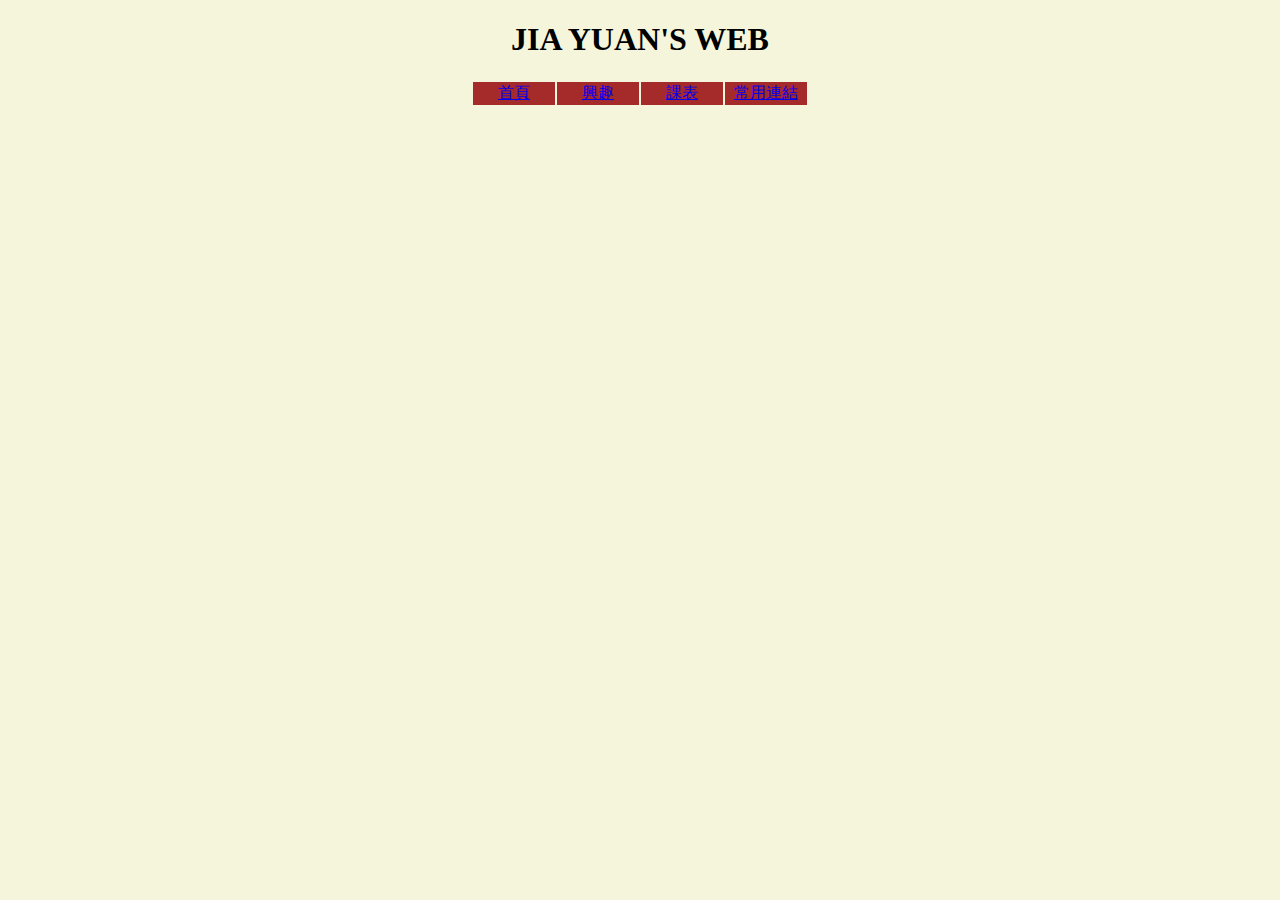
==== index.html @ b30904b7 "1" ====
<!DOCTYPE html>
<html lang="en">
<head>
    <meta charset="UTF-8">
    <title>JIA YUAN'S WEB</title>
</head>
<body bgcolor="#f5f5dc">
<div id="wrap">
    <h1 align="center">JIA YUAN'S WEB</h1>
    <table border="0" align="center">
        <tr align="center">
            <td width="80px" bgcolor="#a52a2a"><a href="index.html">首頁</a>

            </td>
            <td width="80px" bgcolor="#a52a2a"><a href="index.html">興趣</a>

            </td>
            <td width="80px" bgcolor="#a52a2a"><a href="index.html">課表</a>

            </td>
            <td width="80px" bgcolor="#a52a2a"><a href="index.html">常用連結</a>

            </td>
        </tr>

    </table>

</div>

</body>
</html>
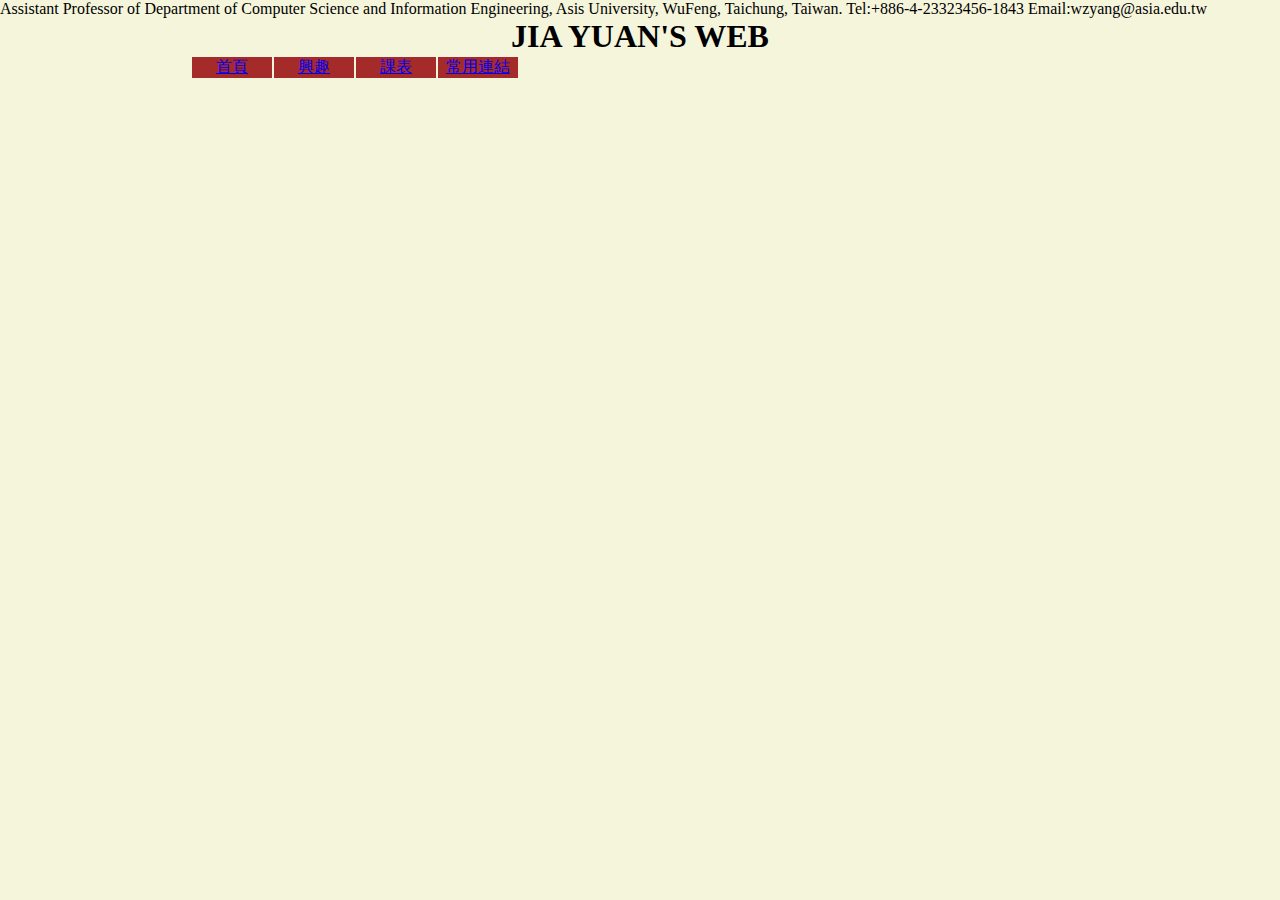
==== commit a1122f15: "2" ====
--- a/index.html
+++ b/index.html
@@ -3,8 +3,17 @@
 <head>
     <meta charset="UTF-8">
     <title>JIA YUAN'S WEB</title>
+    <link rel="stylesheet" href="style.css">
 </head>
 <body bgcolor="#f5f5dc">
+<div id="header">
+<p>
+    Assistant Professor of Department of Computer Science and Information Engineering,
+    Asis University, WuFeng, Taichung, Taiwan.
+    Tel:+886-4-23323456-1843
+    Email:wzyang@asia.edu.tw
+</p>
+</div>
 <div id="wrap">
     <h1 align="center">JIA YUAN'S WEB</h1>
     <table border="0" align="center">
@@ -12,10 +21,10 @@
             <td width="80px" bgcolor="#a52a2a"><a href="index.html">首頁</a>
 
             </td>
-            <td width="80px" bgcolor="#a52a2a"><a href="index.html">興趣</a>
+            <td width="80px" bgcolor="#a52a2a"><a href="interest.html">興趣</a>
 
             </td>
-            <td width="80px" bgcolor="#a52a2a"><a href="index.html">課表</a>
+            <td width="80px" bgcolor="#a52a2a"><a href="schooltable.html">課表</a>
 
             </td>
             <td width="80px" bgcolor="#a52a2a"><a href="index.html">常用連結</a>
--- a/style.css
+++ b/style.css
@@ -0,0 +1,27 @@
+*{
+    margin: 0;
+    padding: 0;
+}
+#wrap{
+    width: 900px;
+    background-color: beige;
+    margin: 0 auto auto auto;
+}
+#footer{
+    width: 100%;
+    height: 40px;
+    background-color: aquamarine;
+    color:black;
+    font-size: 1.5em;
+    text-align: center;
+    padding-top: 1em;
+}
+#header h1{
+    font-size: 2.2em;
+    color: coral;
+    text-align: right;
+    margin-top: 0.5em;
+    padding-top: 10px;
+    padding-right: 1em;
+
+}
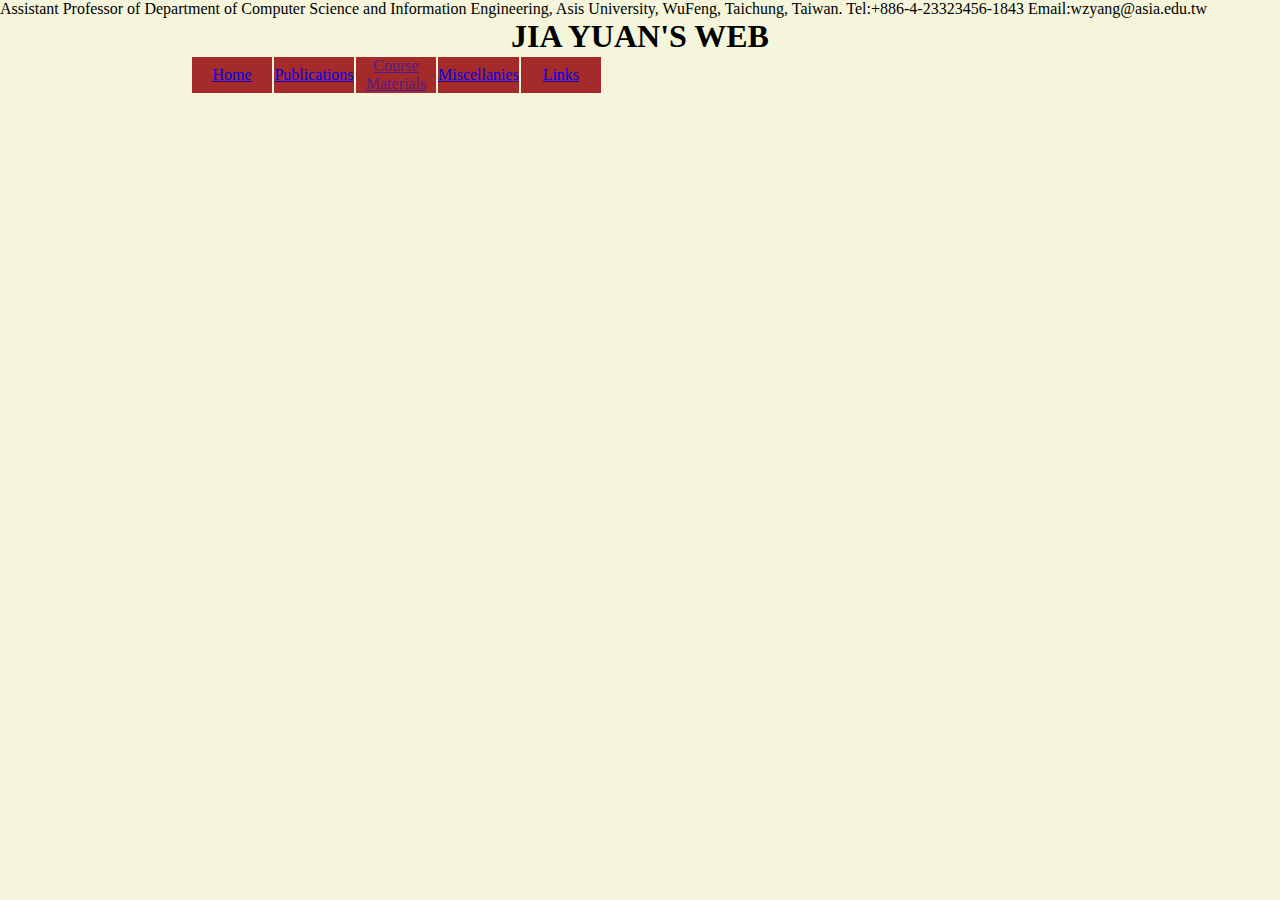
==== commit 2bb13a72: "3" ====
--- a/index.html
+++ b/index.html
@@ -18,16 +18,19 @@
     <h1 align="center">JIA YUAN'S WEB</h1>
     <table border="0" align="center">
         <tr align="center">
-            <td width="80px" bgcolor="#a52a2a"><a href="index.html">首頁</a>
+            <td width="80px" bgcolor="#a52a2a"><a href="index.html">Home</a>
 
             </td>
-            <td width="80px" bgcolor="#a52a2a"><a href="interest.html">興趣</a>
+            <td width="80px" bgcolor="#a52a2a"><a href="links.html">Publications</a>
 
             </td>
-            <td width="80px" bgcolor="#a52a2a"><a href="schooltable.html">課表</a>
+            <td width="80px" bgcolor="#a52a2a"><a href="">Course Materials</a>
 
             </td>
-            <td width="80px" bgcolor="#a52a2a"><a href="index.html">常用連結</a>
+            <td width="80px" bgcolor="#a52a2a"><a href="index.html">Miscellanies</a>
+
+            </td>
+            <td width="80px" bgcolor="#a52a2a"><a href="index.html">Links</a>
 
             </td>
         </tr>
